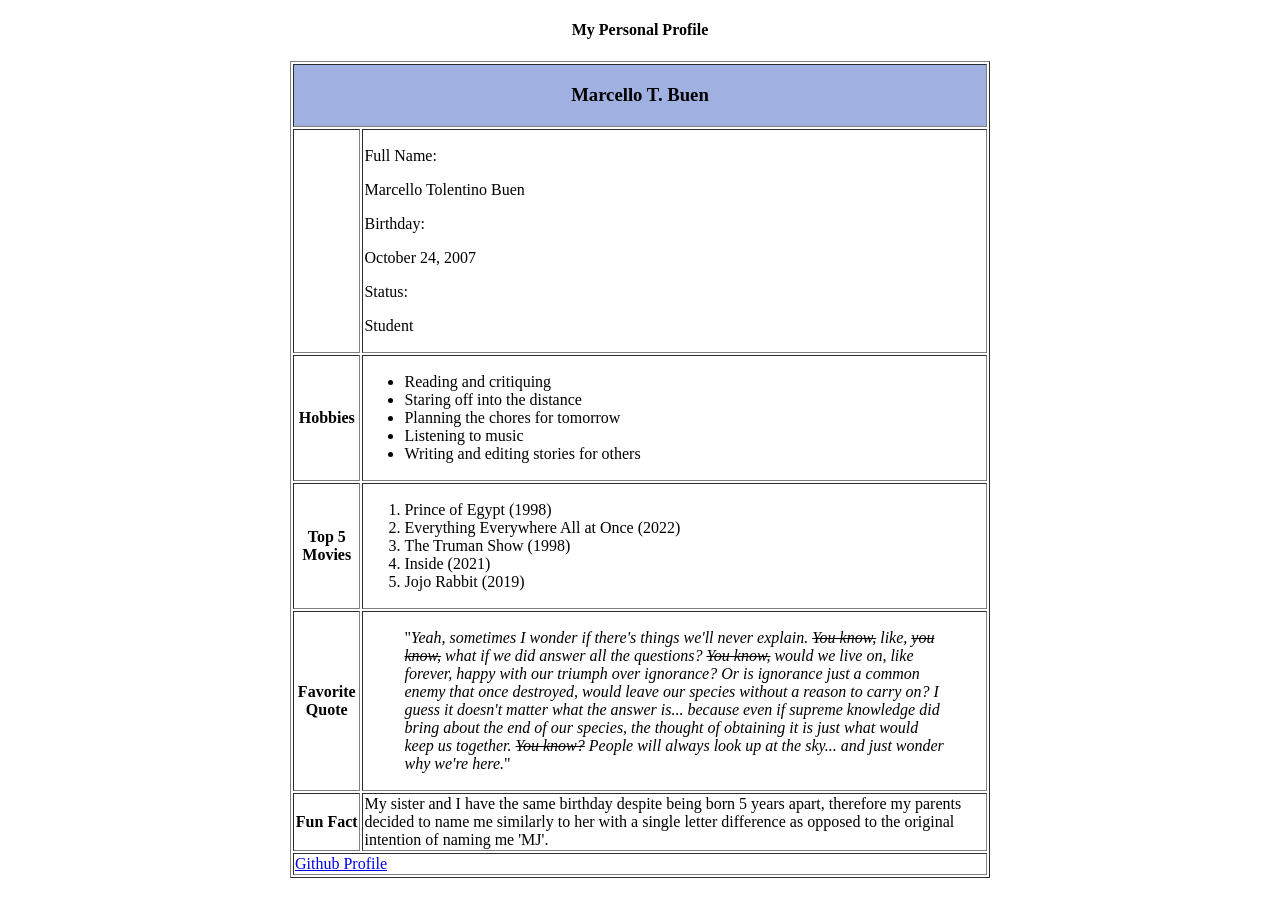
==== index.html @ 8b9ab393 "Add class to GitHub profile link in index.html" ====
<!DOCTYPE html>
<html>
  <head>
    <title>“Buen_me-1”</title>
    <link href="Buen_me-1.css" type="text/css" rel="stylesheet">
  </head>
  <body>
    <main>
      <h4 align="center">My Personal Profile</h4>
      <table border="1" width="700" align="center">
        <tr>
          <th class="header-cell" colspan="2" bgcolor="navyblue"><h3>Marcello T. Buen</h3></th>
        </tr> <tr>
          <td class="image-cell"></td>
          <td>
            <p class="profile-info"> Full Name:</p><p>Marcello Tolentino Buen</p>
            <p class="profile-info"> Birthday:</p><p> October 24, 2007</p>
            <p class="profile-info"> Status:</p><p> Student</p>
          </td>
        </tr> <tr>
          <th>Hobbies</th>
          <td>
            <ul>
              <li>Reading and critiquing</li>
              <li>Staring off into the distance</li>
              <li>Planning the chores for tomorrow</li>
              <li>Listening to music</li>
              <li>Writing and editing stories for others</li>
            </ul>
          </td>
        </tr> <tr>
          <th>Top 5 Movies</th>
          <td>
            <ol>
              <li>Prince of Egypt (1998)</li>
              <li>Everything Everywhere All at Once (2022)</li>
              <li>The Truman Show (1998)</li>
              <li>Inside (2021)</li>
              <li>Jojo Rabbit (2019)</li>
            </ol>
          </td>
        </tr> <tr>
          <th>Favorite Quote</th>
          <td>
            <blockquote>
              "<i>Yeah, sometimes I wonder if there's things we'll never explain. <del>You know,</del> like, <del>you know,</del> 
                what if we did answer all the questions? <del>You know,</del> would we live on, like forever, happy with our triumph 
                over ignorance? Or is ignorance just a common enemy that once destroyed, would leave our species without a reason to 
                carry on? I guess it doesn't matter what the answer is... because even if supreme knowledge did bring about the end 
                of our species, the thought of obtaining it is just what would keep us together. <del>You know?</del> People will always 
                look up at the sky... and just wonder why we're here.</i>"
            </blockquote>
          </td>
        </tr> <tr>
          <th>Fun Fact</th>
          <td> My sister and I have the same birthday despite being born 5 years apart, therefore 
                my parents decided to name me similarly to her with a single letter difference as 
                opposed to the original intention of naming me 'MJ'.</td>
        </tr> <tr>
          <td class="reflink" colspan=2><a href="https://github.com/mtbuen1-cpu"> Github Profile </a></td>
        </tr>
      </table>
    </main>
  </body>
</html>
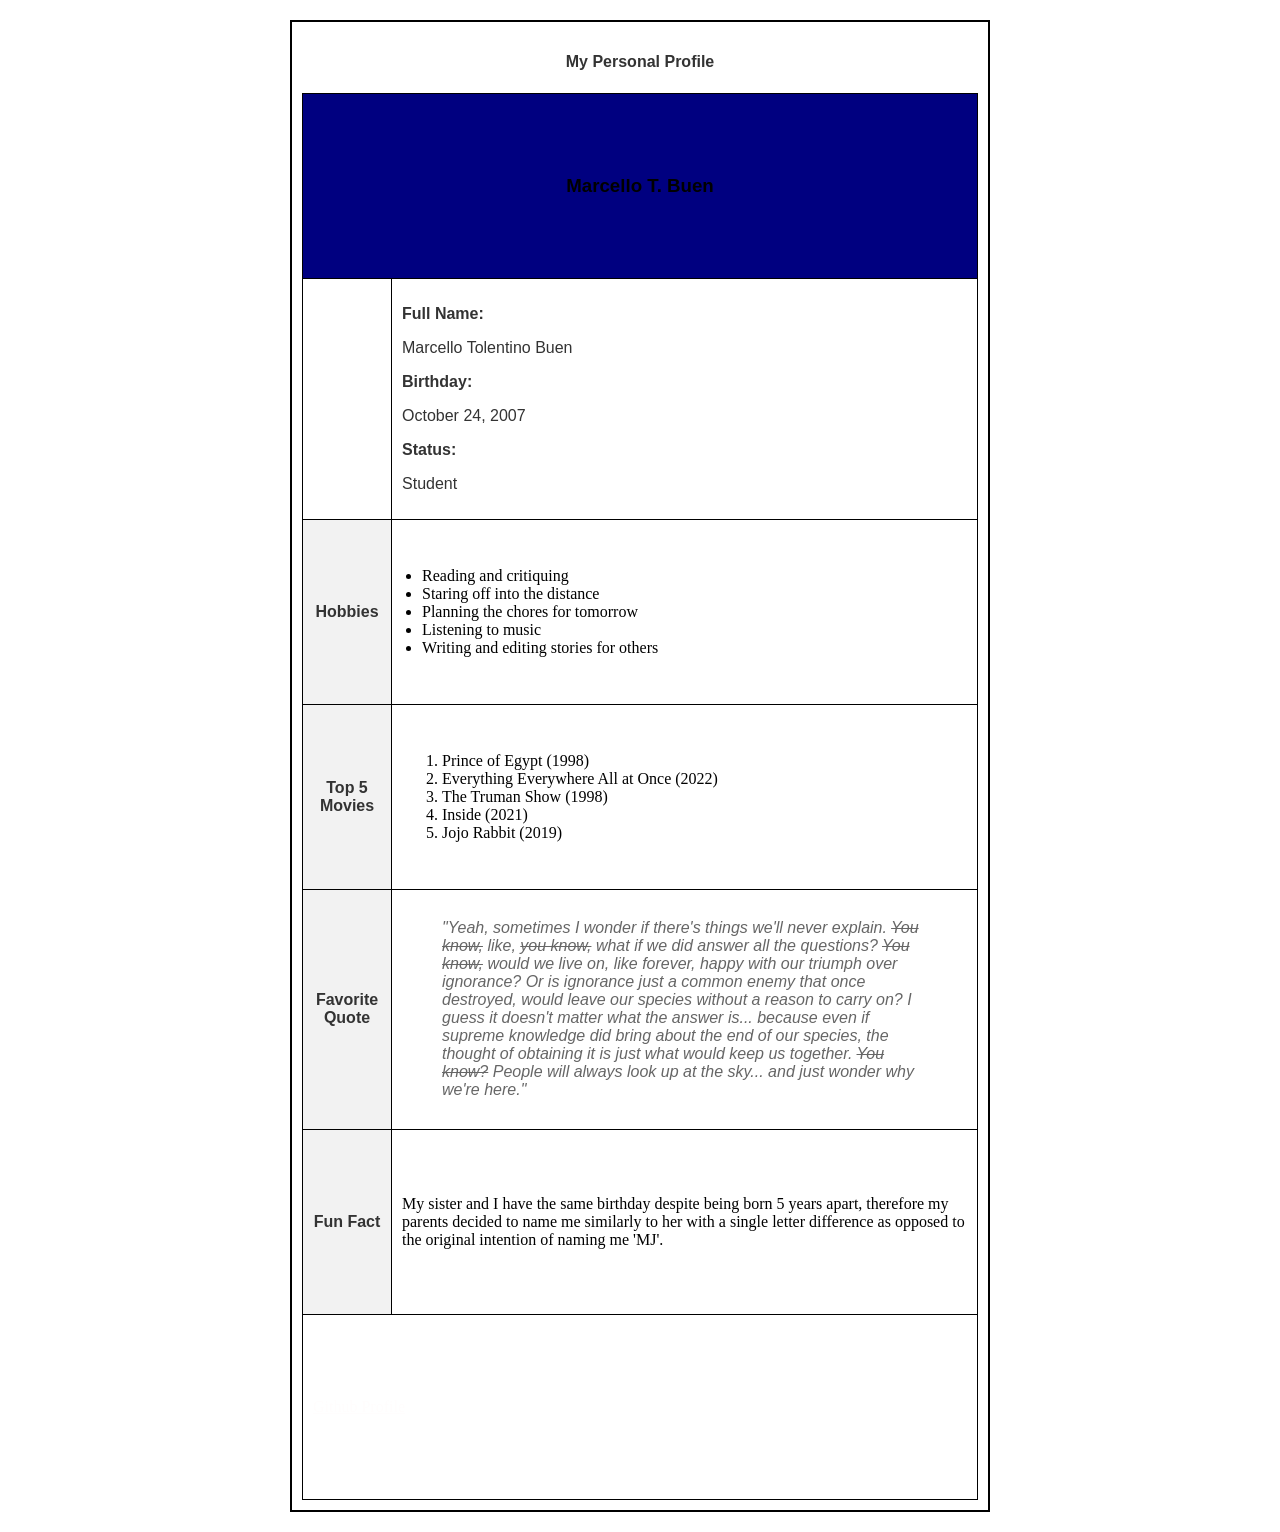
==== commit b0852678: "Update stylesheet link in index.html" ====
--- a/index.html
+++ b/index.html
@@ -2,7 +2,7 @@
 <html>
   <head>
     <title>“Buen_me-1”</title>
-    <link href="Buen_me-1.css" type="text/css" rel="stylesheet">
+    <link href="styles_me2.css" type="text/css" rel="stylesheet">
   </head>
   <body>
     <main>
@@ -39,7 +39,7 @@
               <li>Jojo Rabbit (2019)</li>
             </ol>
           </td>
-        </tr> <tr>
+        </tr> <tr class="quote">
           <th>Favorite Quote</th>
           <td>
             <blockquote>
--- a/styles_me2.css
+++ b/styles_me2.css
@@ -0,0 +1,102 @@
+* {
+    box-sizing: border-box;
+}
+body {
+    margin: 0;
+    padding: 20px;
+}
+main {
+    width: 700px;
+    margin: 0 auto;
+    padding: 10px;
+    border: 2px solid black;
+}
+
+h4 {
+    color: #333;
+    font-family: Arial, sans-serif;
+    text-align: center;
+}
+p { 
+    color: #333; 
+    font-family: Arial, 
+    sans-serif; 
+}
+th {
+    background-color: #f2f2f2;
+    color: #333;
+    font-family: Arial, sans-serif;
+    border: 1px solid black;
+    padding: 10px;
+}
+
+tr {
+    height: 185px;
+}
+
+tr.quote {
+    height: 240px;
+}
+
+p.profile-info {
+    font-weight: bold;
+    margin-bottom: 5px;
+}
+
+a {
+    color: #0066cc;
+    text-decoration: none;
+    text-decoration: underline;
+    display: block;
+}
+
+tr.reflink {
+    background-color: #000080;
+    text-align: center;
+    padding: 10px;
+}
+
+blockquote {
+    font-style: italic;
+    color: #666;
+    font-family: Arial, sans-serif;
+}
+h4 {
+    color: #333;
+    font-family: Arial, sans-serif;
+    text-align: center;
+}
+
+table {
+    border-collapse: collapse;
+    width: 100%;
+    margin: 0;
+}
+
+td {
+    border: 1px solid black;
+    padding: 10px;
+}
+
+ul {
+    list-style-type: disc;
+    padding-left: 20px;
+}
+
+image-cell {
+    background-image: url('HelloCello.jpg');
+}
+
+th.header-cell {
+    background-color: #000080;
+    color: black;
+    text-align: center;
+    padding: 10px;
+}
+
+a:link {
+    color: #fffdfd;
+}
+a:visited {
+    color: #45cafe;
+}
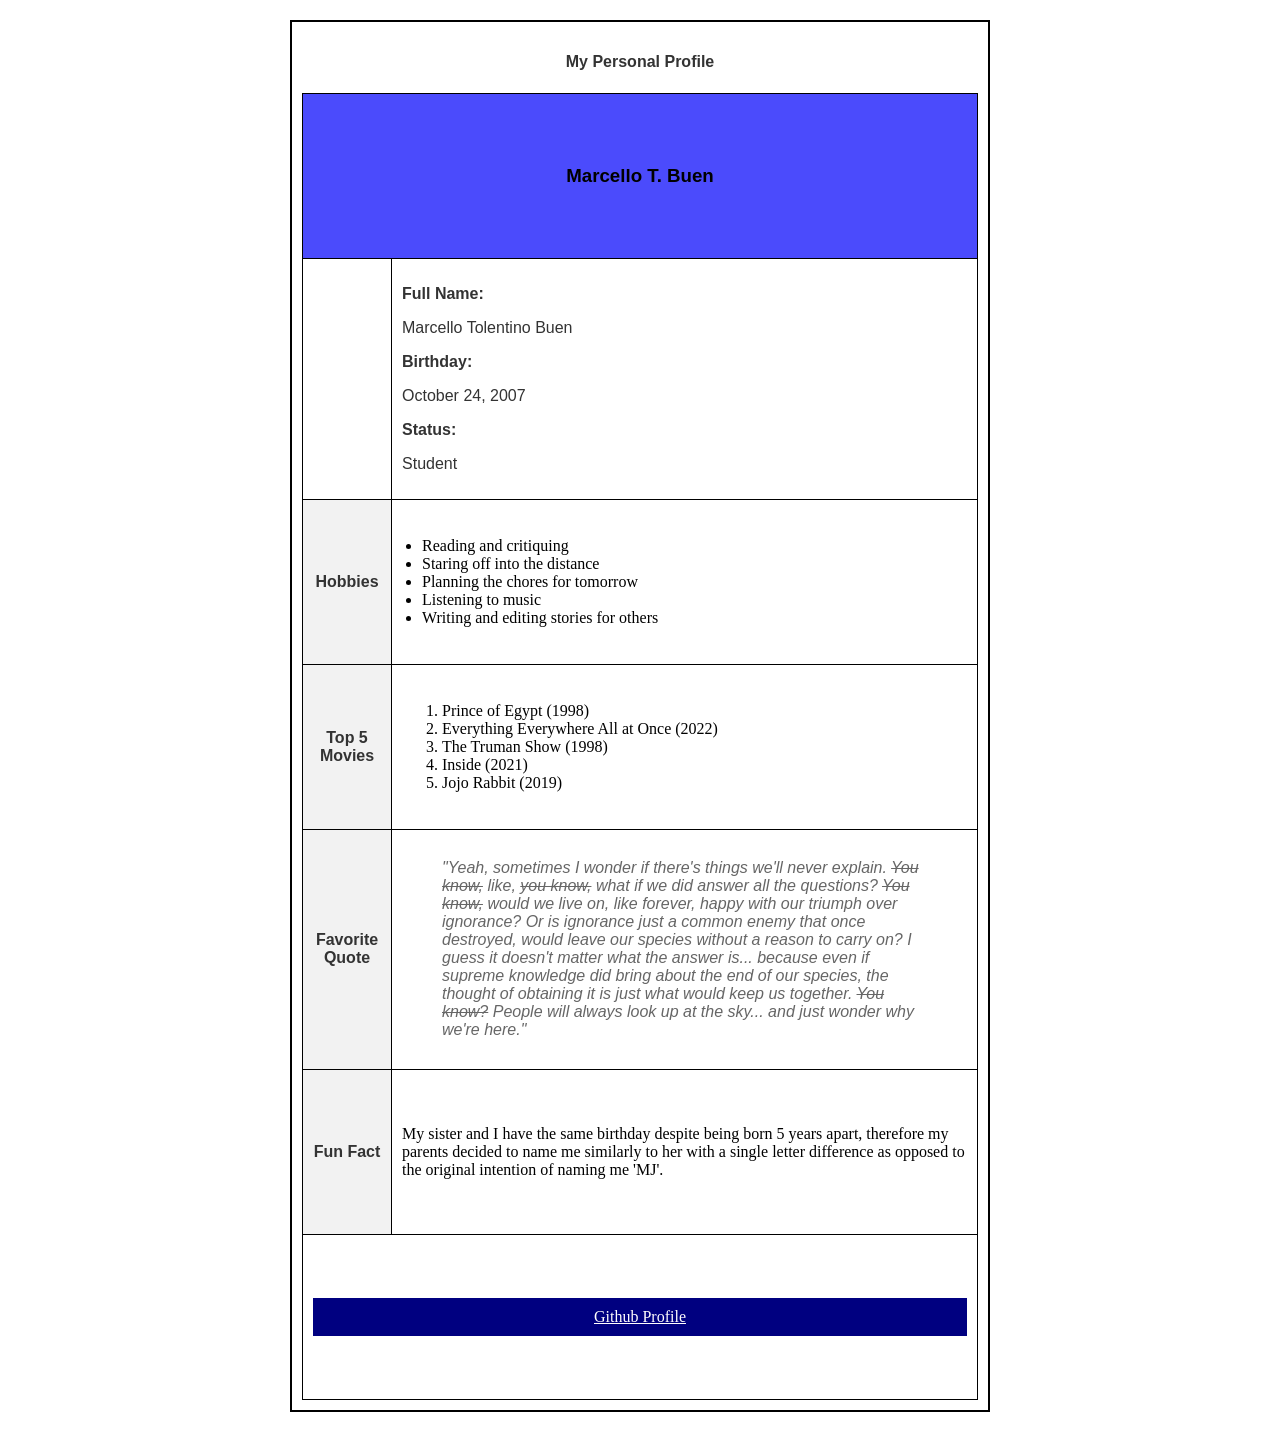
==== commit 6a0cf98b: "Refactor HTML structure in index.html" ====
--- a/index.html
+++ b/index.html
@@ -6,10 +6,10 @@
   </head>
   <body>
     <main>
-      <h4 align="center">My Personal Profile</h4>
-      <table border="1" width="700" align="center">
+      <h4>My Personal Profile</h4>
+      <table>
         <tr>
-          <th class="header-cell" colspan="2" bgcolor="navyblue"><h3>Marcello T. Buen</h3></th>
+          <th class="header-cell" colspan="2"><h3>Marcello T. Buen</h3></th>
         </tr> <tr>
           <td class="image-cell"></td>
           <td>
@@ -57,7 +57,7 @@
                 my parents decided to name me similarly to her with a single letter difference as 
                 opposed to the original intention of naming me 'MJ'.</td>
         </tr> <tr>
-          <td class="reflink" colspan=2><a href="https://github.com/mtbuen1-cpu"> Github Profile </a></td>
+          <td colspan=2><a href="https://github.com/mtbuen1-cpu"> Github Profile </a></td>
         </tr>
       </table>
     </main>
--- a/styles_me2.css
+++ b/styles_me2.css
@@ -31,7 +31,11 @@
 }
 
 tr {
-    height: 185px;
+    height: 165px;
+}
+
+tr.small {
+    height: 60px
 }
 
 tr.quote {
@@ -48,9 +52,6 @@
     text-decoration: none;
     text-decoration: underline;
     display: block;
-}
-
-tr.reflink {
     background-color: #000080;
     text-align: center;
     padding: 10px;
@@ -88,7 +89,7 @@
 }
 
 th.header-cell {
-    background-color: #000080;
+    background-color: #4b4bfc;
     color: black;
     text-align: center;
     padding: 10px;
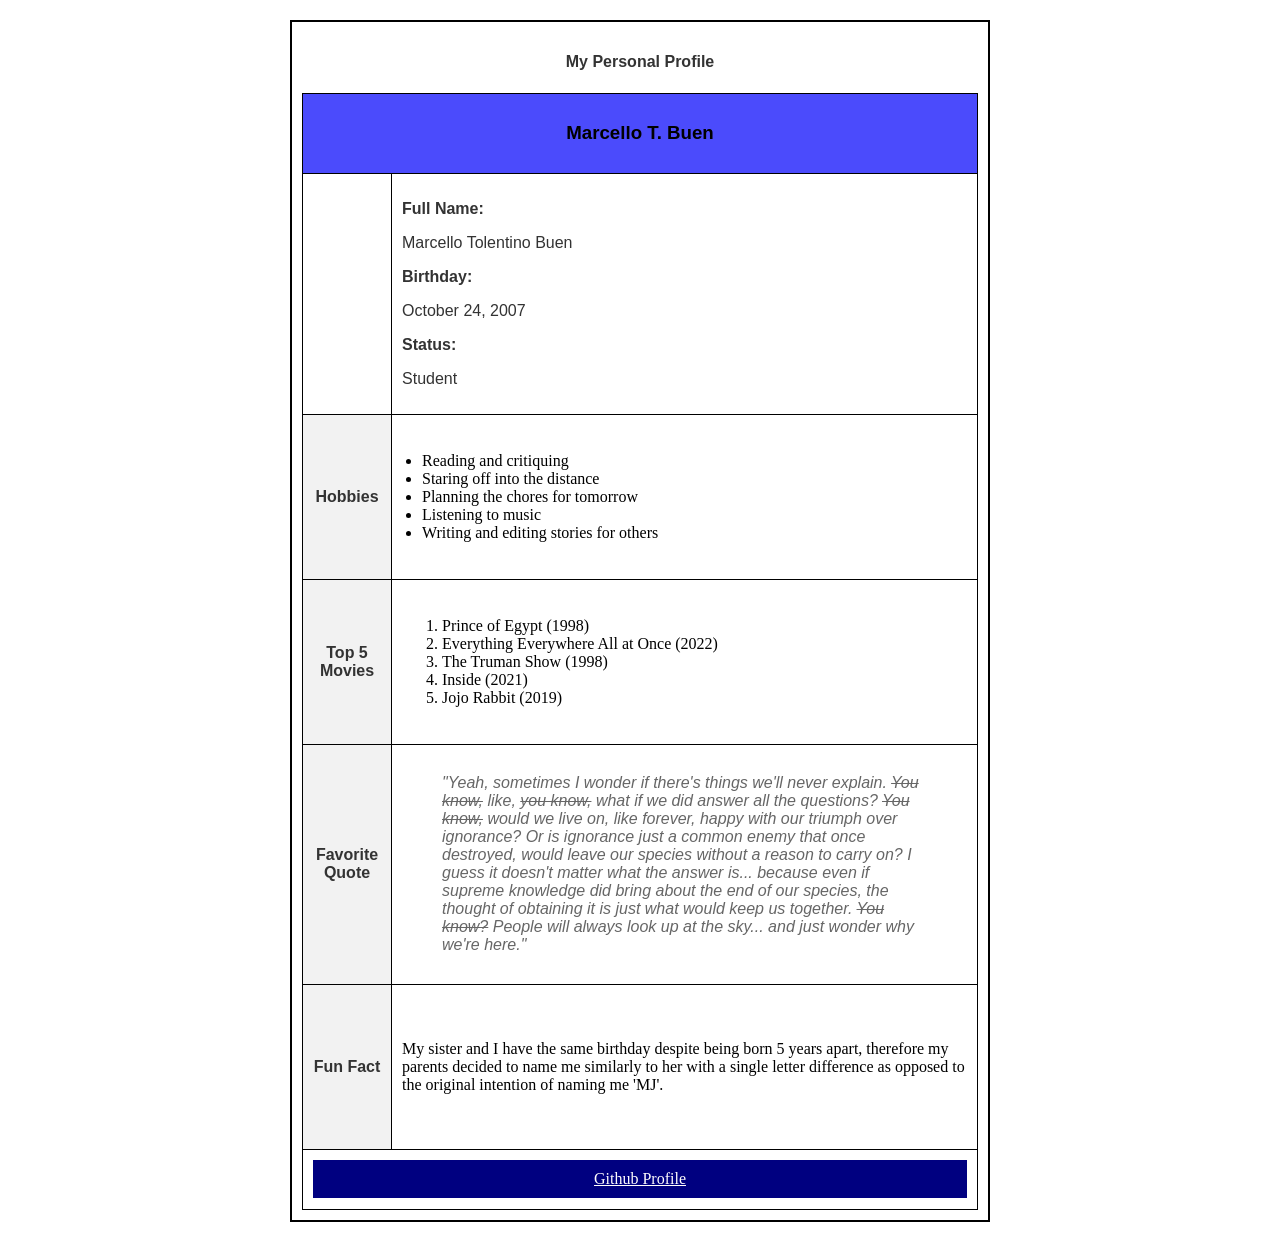
==== commit f9397d56: "Add class 'small' to table rows in index.html" ====
--- a/index.html
+++ b/index.html
@@ -8,7 +8,7 @@
     <main>
       <h4>My Personal Profile</h4>
       <table>
-        <tr>
+        <tr class="small">
           <th class="header-cell" colspan="2"><h3>Marcello T. Buen</h3></th>
         </tr> <tr>
           <td class="image-cell"></td>
@@ -56,7 +56,7 @@
           <td> My sister and I have the same birthday despite being born 5 years apart, therefore 
                 my parents decided to name me similarly to her with a single letter difference as 
                 opposed to the original intention of naming me 'MJ'.</td>
-        </tr> <tr>
+        </tr> <tr class="small">
           <td colspan=2><a href="https://github.com/mtbuen1-cpu"> Github Profile </a></td>
         </tr>
       </table>
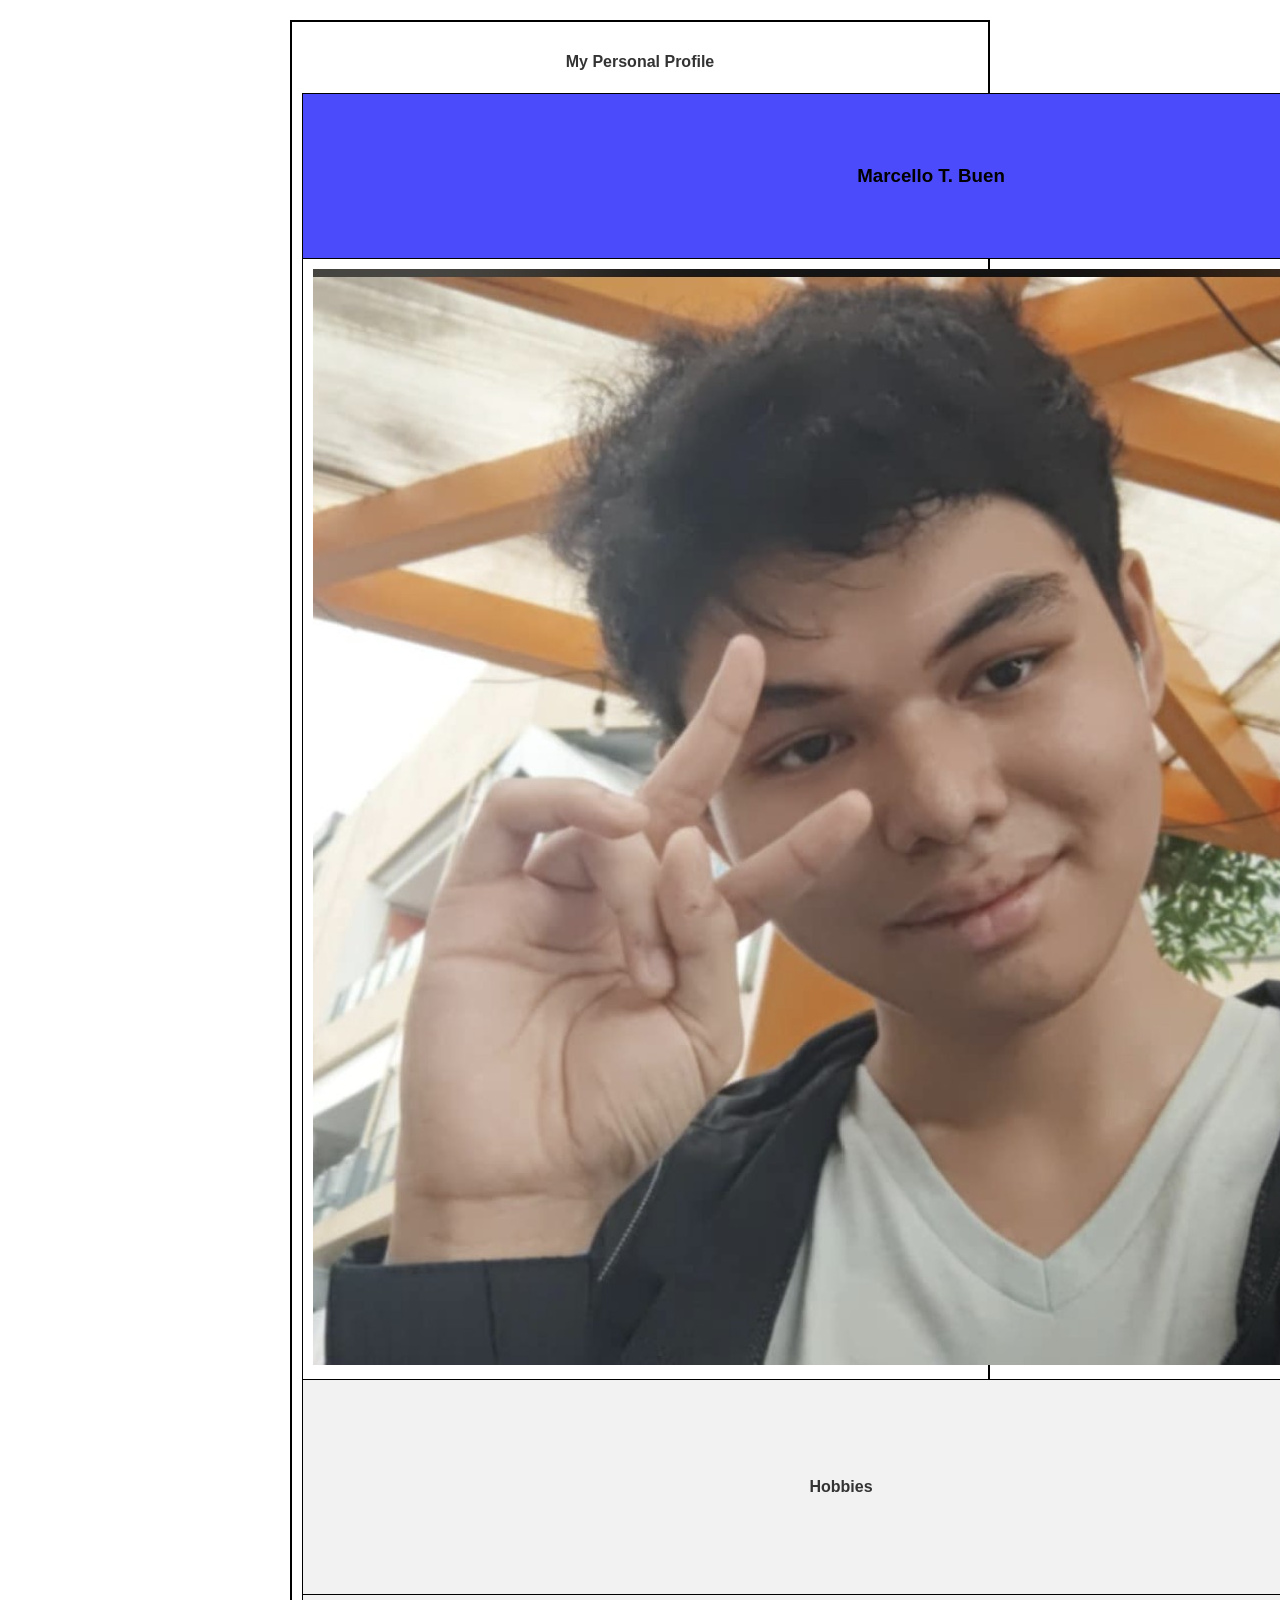
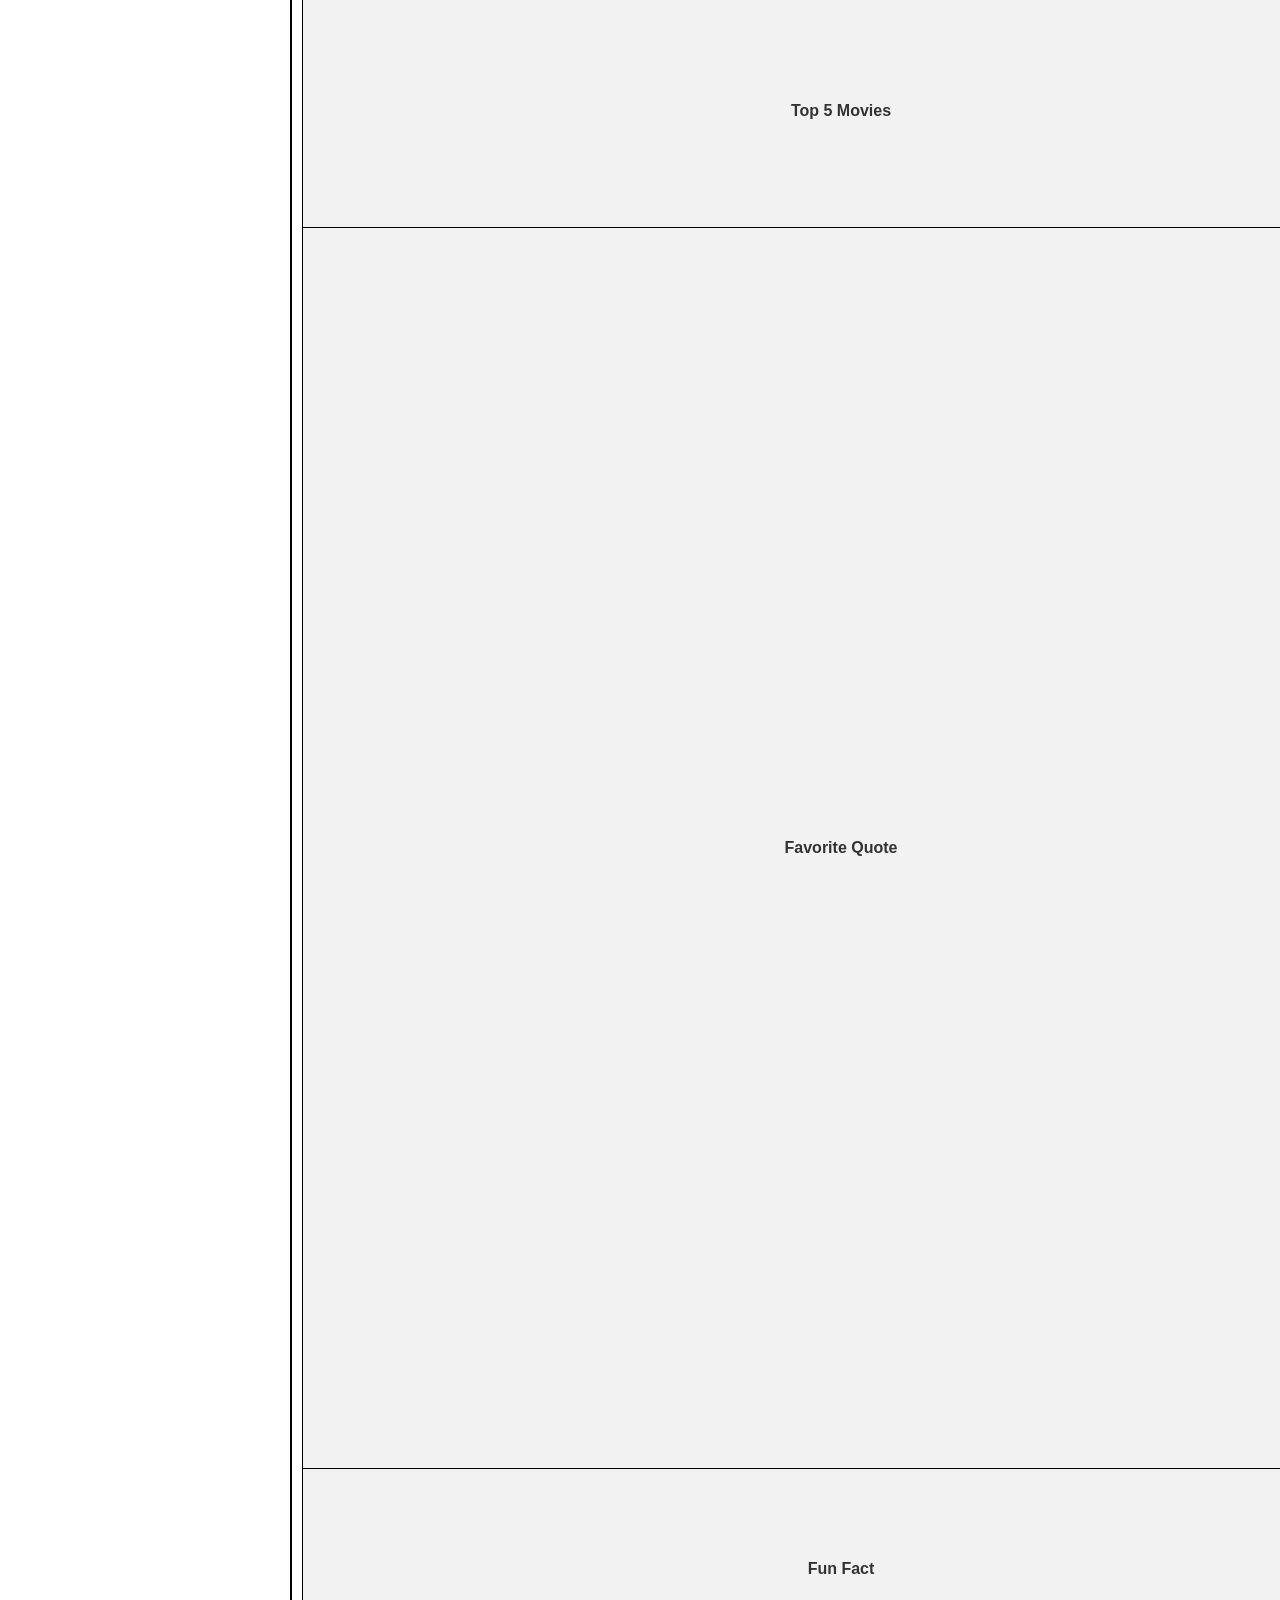
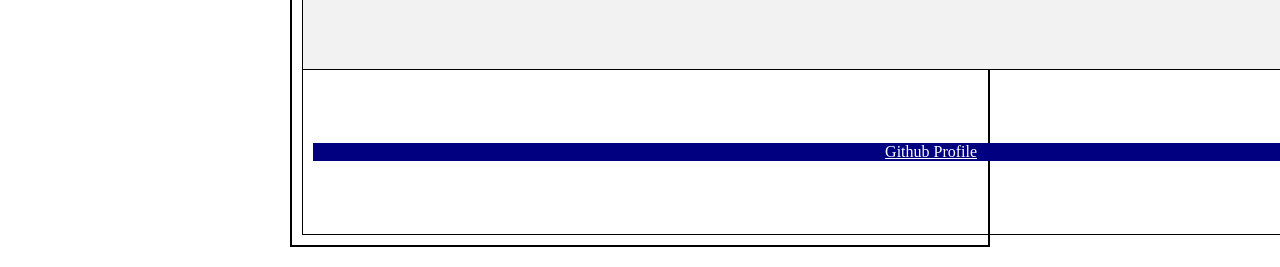
==== commit 8cf40b7c: "Add image to profile in index.html" ====
--- a/index.html
+++ b/index.html
@@ -11,7 +11,7 @@
         <tr class="small">
           <th class="header-cell" colspan="2"><h3>Marcello T. Buen</h3></th>
         </tr> <tr>
-          <td class="image-cell"></td>
+          <td class="image-cell"><img src="HelloCello.jpg"></td>
           <td>
             <p class="profile-info"> Full Name:</p><p>Marcello Tolentino Buen</p>
             <p class="profile-info"> Birthday:</p><p> October 24, 2007</p>
--- a/styles_me2.css
+++ b/styles_me2.css
@@ -36,6 +36,7 @@
 
 tr.small {
     height: 60px
+    padding: 10px;
 }
 
 tr.quote {
@@ -48,13 +49,12 @@
 }
 
 a {
-    color: #0066cc;
+    color: #4b4bfc;
     text-decoration: none;
     text-decoration: underline;
     display: block;
     background-color: #000080;
     text-align: center;
-    padding: 10px;
 }
 
 blockquote {
@@ -84,8 +84,10 @@
     padding-left: 20px;
 }
 
-image-cell {
-    background-image: url('HelloCello.jpg');
+image-cell {  
+    width: 30%;
+    height: 260px;
+    padding: 0;
 }
 
 th.header-cell {
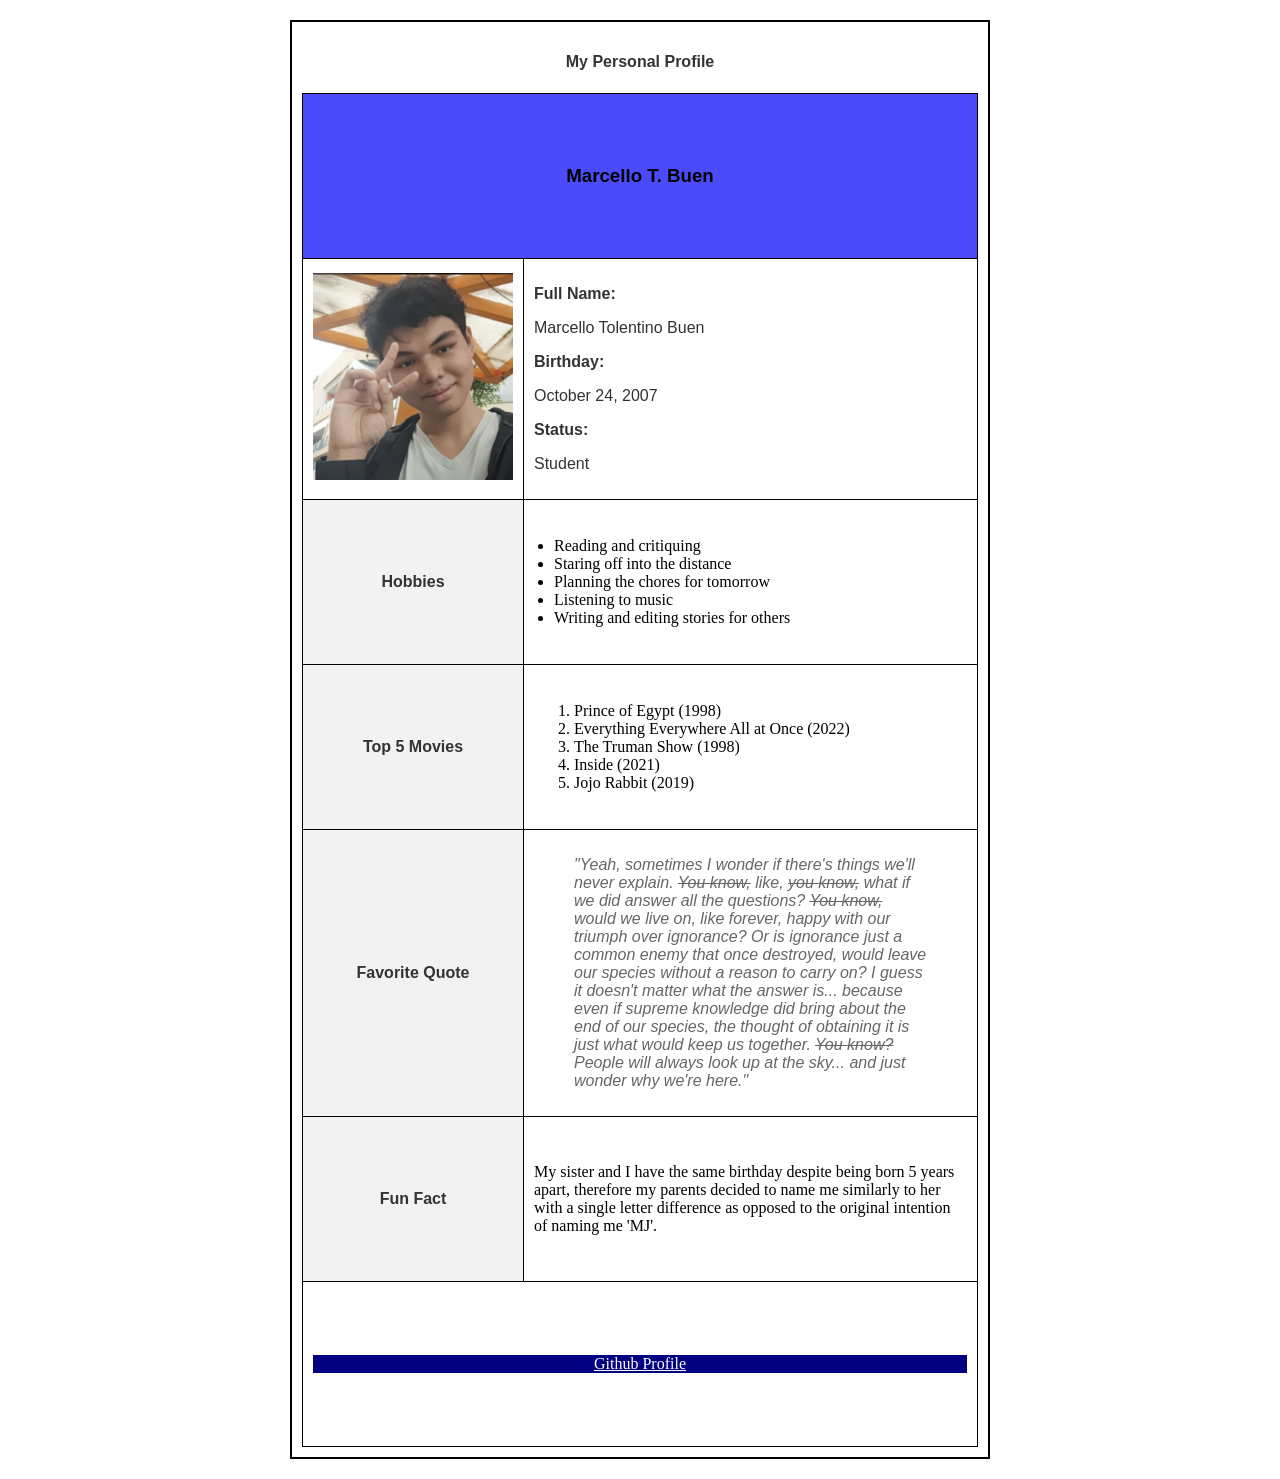
==== commit 188635c1: "Set width for profile image in index.html Added width attribute to image for better display." ====
--- a/index.html
+++ b/index.html
@@ -11,7 +11,7 @@
         <tr class="small">
           <th class="header-cell" colspan="2"><h3>Marcello T. Buen</h3></th>
         </tr> <tr>
-          <td class="image-cell"><img src="HelloCello.jpg"></td>
+          <td class="image-cell"><img src="HelloCello.jpg" width="200"></td>
           <td>
             <p class="profile-info"> Full Name:</p><p>Marcello Tolentino Buen</p>
             <p class="profile-info"> Birthday:</p><p> October 24, 2007</p>
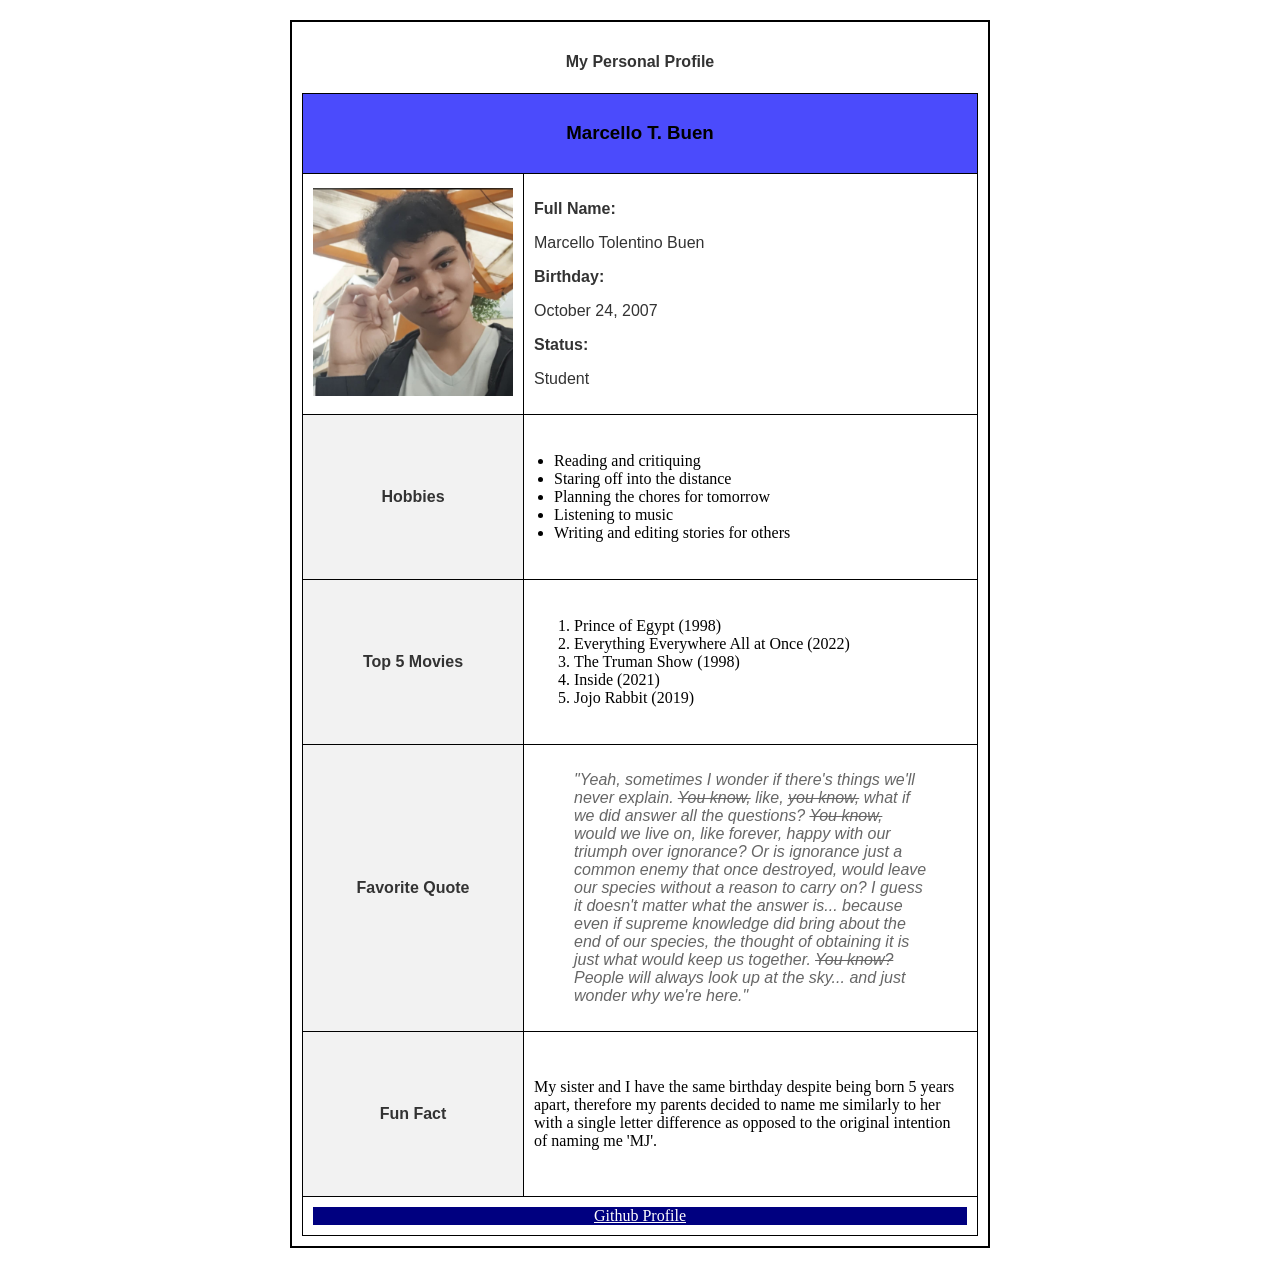
==== commit ca3e1fe4: "Remove unnecessary table row elements" ====
--- a/index.html
+++ b/index.html
@@ -8,7 +8,7 @@
     <main>
       <h4>My Personal Profile</h4>
       <table>
-        <tr class="small">
+        <tr>
           <th class="header-cell" colspan="2"><h3>Marcello T. Buen</h3></th>
         </tr> <tr>
           <td class="image-cell"><img src="HelloCello.jpg" width="200"></td>
@@ -17,7 +17,7 @@
             <p class="profile-info"> Birthday:</p><p> October 24, 2007</p>
             <p class="profile-info"> Status:</p><p> Student</p>
           </td>
-        </tr> <tr>
+        </tr> <tr class="normal">
           <th>Hobbies</th>
           <td>
             <ul>
@@ -28,7 +28,7 @@
               <li>Writing and editing stories for others</li>
             </ul>
           </td>
-        </tr> <tr>
+        </tr> <tr class="normal">
           <th>Top 5 Movies</th>
           <td>
             <ol>
@@ -51,12 +51,12 @@
                 look up at the sky... and just wonder why we're here.</i>"
             </blockquote>
           </td>
-        </tr> <tr>
+        </tr> <tr class="normal">
           <th>Fun Fact</th>
           <td> My sister and I have the same birthday despite being born 5 years apart, therefore 
                 my parents decided to name me similarly to her with a single letter difference as 
                 opposed to the original intention of naming me 'MJ'.</td>
-        </tr> <tr class="small">
+        </tr> <tr>
           <td colspan=2><a href="https://github.com/mtbuen1-cpu"> Github Profile </a></td>
         </tr>
       </table>
--- a/styles_me2.css
+++ b/styles_me2.css
@@ -31,12 +31,11 @@
 }
 
 tr {
-    height: 165px;
+    height: auto;
 }
 
-tr.small {
-    height: 60px
-    padding: 10px;
+tr.normal {
+    height: 165px
 }
 
 tr.quote {
